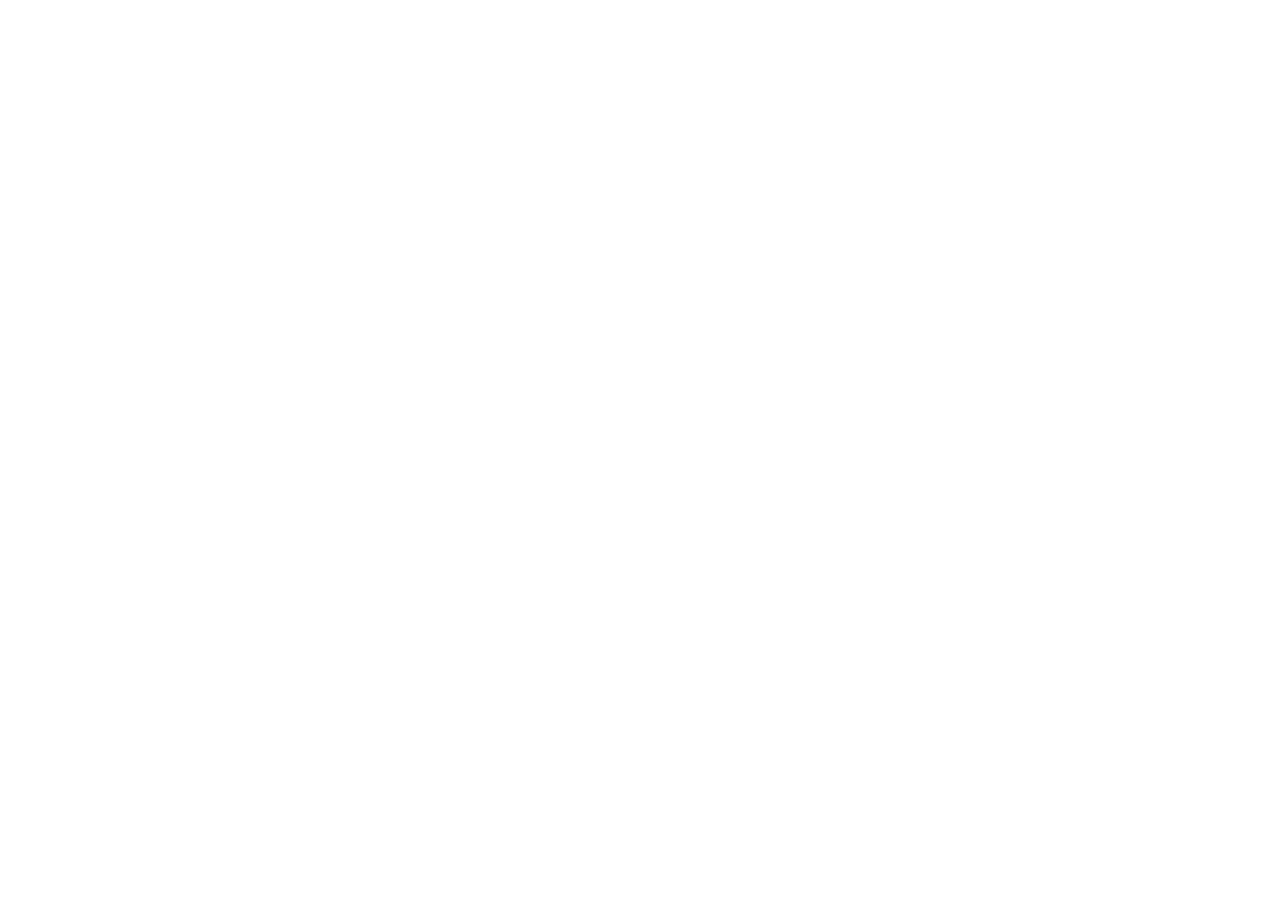
==== CamServer/src/main/resources/static/index.html @ 7cade1ee "Initial commit" ====
<!DOCTYPE html>
<html>
<head>
<meta charset="ISO-8859-1">
<title>Insert title here</title>
<style type="text/css">
img	{
	width: 100%;
	max-width: 960px;
}
</style>
</head>
<body>
	<script type="text/javascript">
	let count = 0;
	

	fetch(`./cam/count`)
	.then(x => x.text())
	.then(data => {
		count = parseInt(data);
		for (let i = 0; i< count; i++)    {
			let img=document.createElement("img");
			img.id=`img${i}`;
			document.body.appendChild(img);
		}
	});

	
	function update()	{
		for (let i = 0; i< count; i++)    {
			fetch(`./cam/${i}`)
			.then(x => x.text())
			.then(data => {
				let base64 = data;
				let buffer = Uint8Array.from(atob(base64), c => c.charCodeAt(0));
				let blob = new Blob([buffer], { type: "image/jpg" });
				let url = URL.createObjectURL(blob);
				document.getElementById(`img${i}`).src= url;
			});
		}
	}
	setInterval(function(){ update(); }, 200);
</script>
</body>
</html>
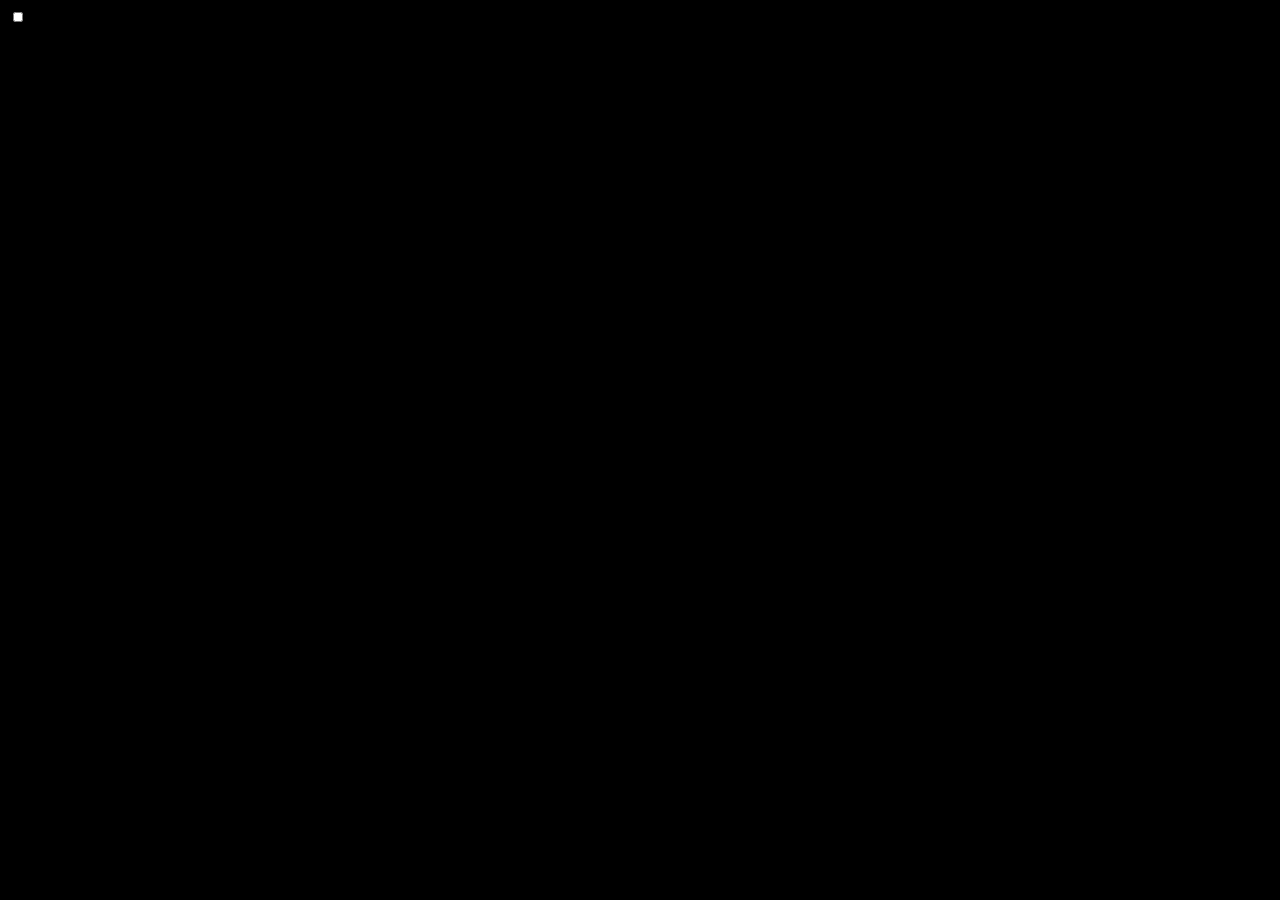
==== commit 182e1c50: "Frontend optimized" ====
--- a/CamServer/src/main/resources/static/index.html
+++ b/CamServer/src/main/resources/static/index.html
@@ -1,46 +1,17 @@
-<!DOCTYPE html>
-<html>
-<head>
-<meta charset="ISO-8859-1">
-<title>Insert title here</title>
-<style type="text/css">
-img	{
-	width: 100%;
-	max-width: 960px;
-}
-</style>
-</head>
-<body>
-	<script type="text/javascript">
-	let count = 0;
-	
-
-	fetch(`./cam/count`)
-	.then(x => x.text())
-	.then(data => {
-		count = parseInt(data);
-		for (let i = 0; i< count; i++)    {
-			let img=document.createElement("img");
-			img.id=`img${i}`;
-			document.body.appendChild(img);
-		}
-	});
-
-	
-	function update()	{
-		for (let i = 0; i< count; i++)    {
-			fetch(`./cam/${i}`)
-			.then(x => x.text())
-			.then(data => {
-				let base64 = data;
-				let buffer = Uint8Array.from(atob(base64), c => c.charCodeAt(0));
-				let blob = new Blob([buffer], { type: "image/jpg" });
-				let url = URL.createObjectURL(blob);
-				document.getElementById(`img${i}`).src= url;
-			});
-		}
-	}
-	setInterval(function(){ update(); }, 200);
-</script>
-</body>
+<!DOCTYPE html>
+<html>
+
+<head>
+	<meta charset="ISO-8859-1">
+	<title>CamServer</title>
+	<link type="text/css" rel="stylesheet" href="styles.css">
+</head>
+
+<body>
+	<input id="diff" type="checkbox"/><br/>
+	
+	<script type="text/javascript" src="scripts.js">
+	</script>
+</body>
+
 </html>--- a/CamServer/src/main/resources/static/styles.css
+++ b/CamServer/src/main/resources/static/styles.css
@@ -0,0 +1,61 @@
+* {
+	color: #fffc;
+}
+
+body	{	
+	background-color: black;
+}
+
+img {
+	width: calc( 100% - 30px );
+	max-width: 960px;
+}
+
+input {
+	clear: both;
+	width: 20px;
+	height:10px;
+	margin:0;
+	padding:0;
+	padding-left: calc( 50%- 10px);
+	padding-right: calc( 50%- 10px);
+	background-color: #0009
+}
+
+.img-container	{
+	display: inline-block;
+}
+
+.img	{
+	display: inline-block;
+}
+
+.property	{
+	width: 100px;
+	display: flex;
+	font-family: monospace;
+	border: 2px;text-shadow: 2px 0 0 #0009, -2px 0 0 #0009, 0 2px 0 #0009, 0 -2px 0 #0009, 1px 1px #0009, -1px -1px 0 #0009, 1px -1px 0 #0009, -1px 1px 0 #0009;
+}
+
+.tag	{
+	flex-shrink: 0;
+	width: 200pt;
+	display: inline;
+}
+
+.value	{
+	width: 75pt;
+}
+
+.info	{
+	position: relative;
+	top: 0;
+	height: 480px;
+	width: 25px;
+	overflow: hidden;
+	display: inline-block;
+}
+
+.info:hover {
+	overflow: visible;
+}